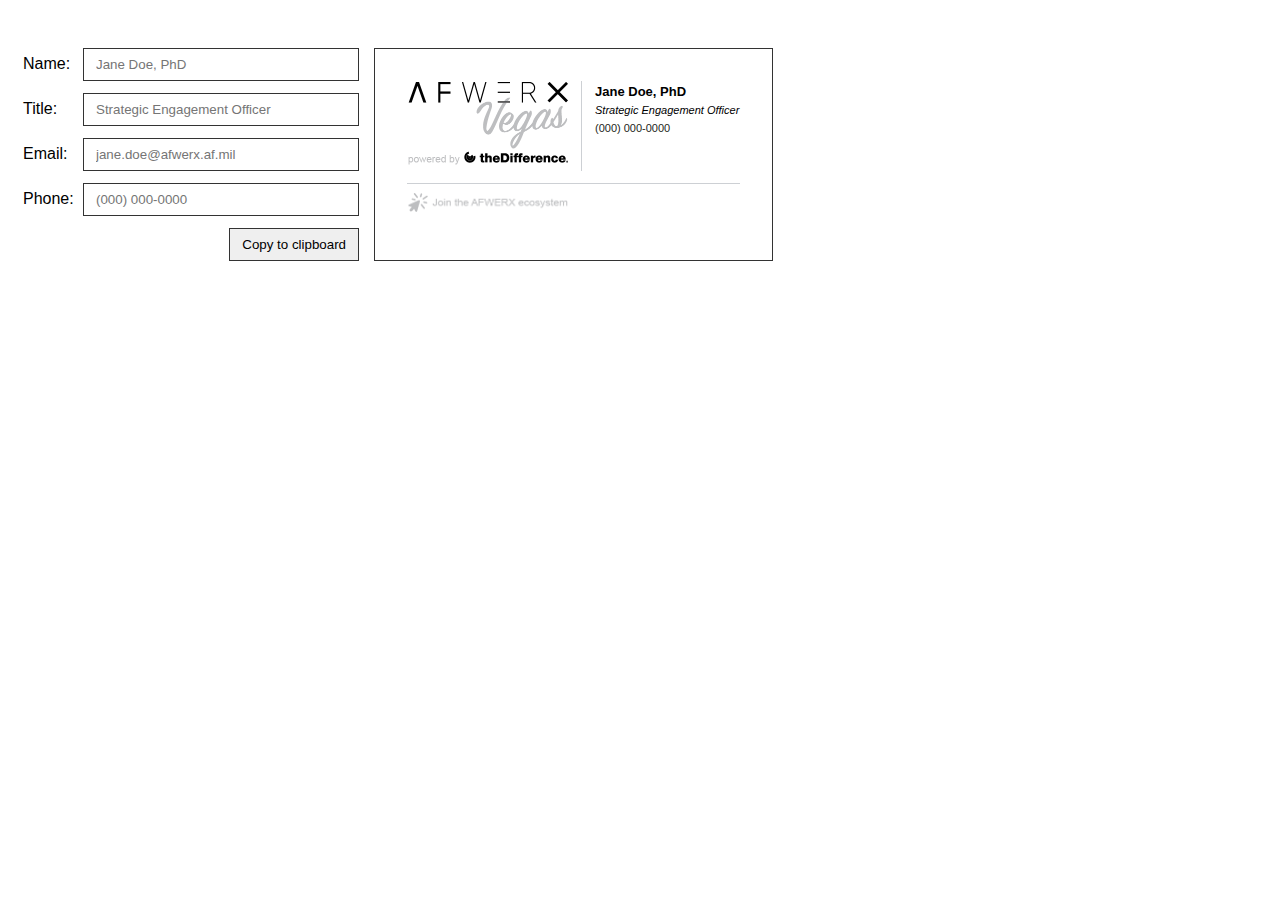
==== index.html @ bd855e18 "initial upload" ====
<!doctype html>
<html class="no-js" lang="">
    <head>
        <meta charset="utf-8">
        <meta http-equiv="x-ua-compatible" content="ie=edge">
        <title></title>
        <meta name="description" content="">
        <meta name="viewport" content="width=device-width, initial-scale=1">

        <link rel="manifest" href="site.webmanifest">
        <link rel="apple-touch-icon" href="icon.png">
        <!-- Place favicon.ico in the root directory -->
        <link rel="stylesheet" href="css/style.css">
    </head>
    <body>
        <!--[if lte IE 9]>
            <p class="browserupgrade">You are using an <strong>outdated</strong> browser. Please <a href="https://browsehappy.com/">upgrade your browser</a> to improve your experience and security.</p>
        <![endif]-->

        <!-- Add your site or application content here -->
        <section class="input-form">
        	<form>
        		<label for="name">Name:</label> 
        		<input name="name" type="text" placeholder="Jane Doe, PhD" id="name-input" onInput="populate(this.id, 'name');"><br>
        		<label for="title">Title:</label>
        		<input name="title" type="text" placeholder="Strategic Engagement Officer" id="title-input" onInput="populate(this.id, 'title');"><br>
        		<label for="email">Email:</label>
				<input name="email" type="text" placeholder="jane.doe@afwerx.af.mil" id="email-input" onInput="populate(this.id, 'email');"><br>
				<label for="phone">Phone:</label>
        		<input name="phone" type="text" placeholder="(000) 000-0000" id="phone-input" onInput="populate(this.id, 'phone');"><br>
        		<button type="button" onclick="copy()">Copy to clipboard</button>
        	</form>
        	<div class="clearfix"></div>
        </section>
        
        <section class="preview">
        	<!-- begin signature -->
        	<table style="font-family:Roboto, Arial, san-serif;" id="signature" cellspacing="12">
				<tbody>
					<tr>
						<td align="left" style=" border-right:1px solid rgb(205,208,212)" >
							<a href="">
								<img src="img/AFWERX-alpha.png" width="160" style="padding-right:12px;">
								<br>
							</a>
						</td>
						<td align="left" valign="top">
							<span style="font-size:13px;font-weight:bold;line-height:14px" id="name">Jane Doe, PhD</span><br/>
							<span style="font-size:11px;line-height:14px">
								<span id="title"><i>Strategic Engagement Officer</i></span><br/>
								<a href="tel:(000) 000-0000" id="phone" style="text-decoration-line:none;color:rgb(35,31,32)">(000) 000-0000</a>
							</span>
						</td>
					</tr>

					<tr> 
						<td colspan="2" style="border-top:1px solid rgb(205,208,212);">
							<span>
								<a href="">
								<img src="img/AFWERX-join.png" width="160" style="padding-top: 8px;"/>
								</a>
							</span>
						</td>
					</tr>
				</tbody>
			</table>
			<!-- end signature -->
        </section>
        <script src="js/main.js"></script>
    </body>
</html>
---- css/style.css ----
body {
	display: flex;
	flex
}



.input-form {
	margin:40px 15px 0 15px;
	font-family: sans-serif;
}

.preview {
	padding:20px;
	margin-top: 40px;
	border: 1px solid #333;
	display: inline-block;
}

form input {
	margin-bottom: 12px;
	padding:8px 12px;
	float: left;
	width: 250px;
	border: 1px solid #333;
	box-shadow: none;
	transition: box-shadow ease .1s;
	outline:none;
}

form input:focus, form input:hover {
	box-shadow: 1px 1px 1px rgba(0,0,0,.2);
	transition: box-shadow ease .1s;
}

form label {
	float: left;
	width:60px;
	padding-top:7px;
}

form br {
	clear: both;
}

form button {
	margin-left: 60px;
	padding:8px 12px;
	border-radius: 0;
	border-image: none;
	outline:none;
	border: 1px solid #333;
	box-shadow: none;
	transition: box-shadow ease .1s;
	float: right;
}

.clearfix {
	content: " ";
	clear: both;
	display: block;
}

form button:hover {
	box-shadow: 1px 1px 1px rgba(0,0,0,.2);
	transition: box-shadow ease .1s;
}

@media (max-width: 777px) {
	body {
		display: initial;
	}
	form button {
		float: left;
	}
	.preview {
		margin:40px 15px 15px 15px;
	}
}
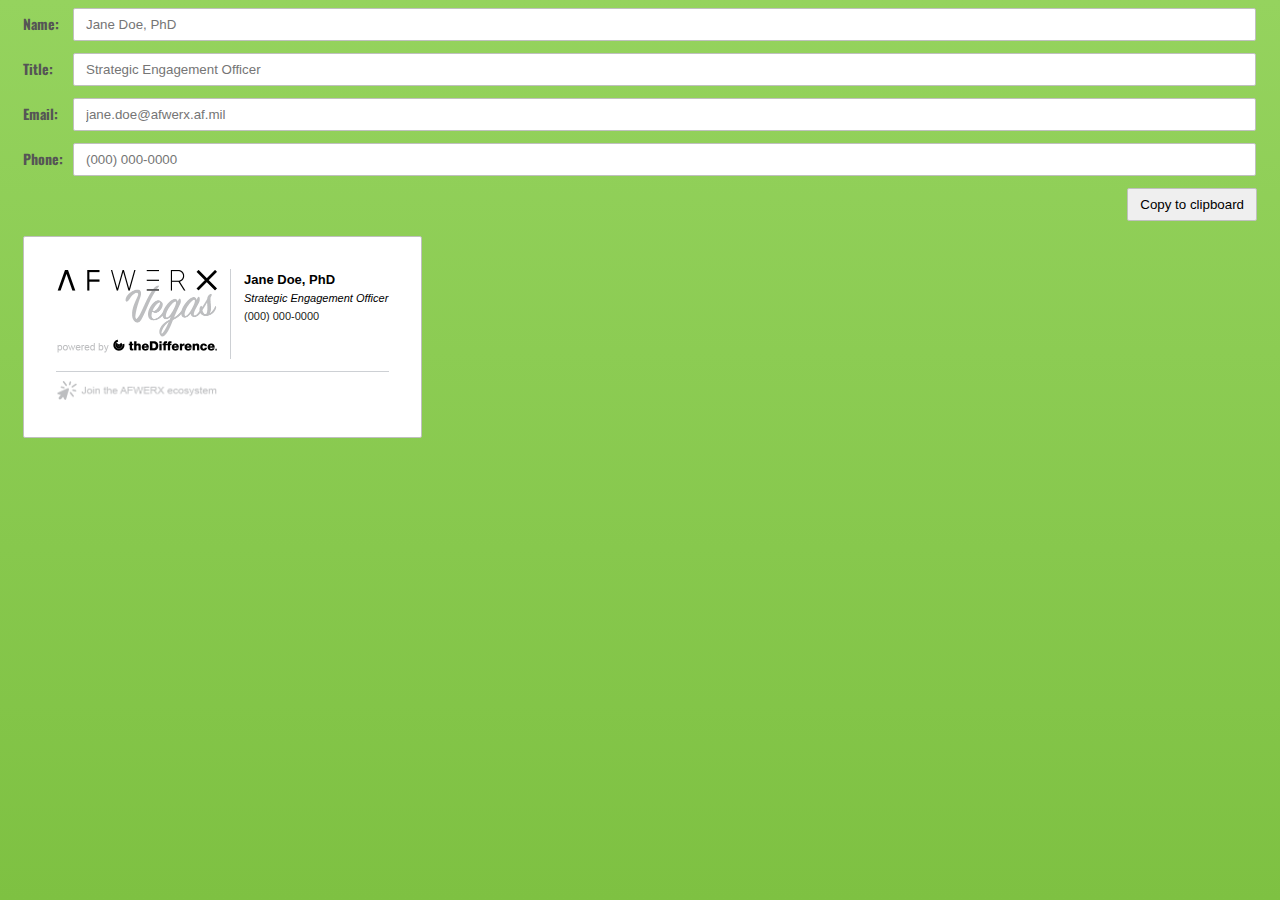
==== commit 98d5027b: "re-themed the app" ====
--- a/index.html
+++ b/index.html
@@ -3,14 +3,11 @@
     <head>
         <meta charset="utf-8">
         <meta http-equiv="x-ua-compatible" content="ie=edge">
-        <title></title>
+        <title>Signature App</title>
         <meta name="description" content="">
         <meta name="viewport" content="width=device-width, initial-scale=1">
-
-        <link rel="manifest" href="site.webmanifest">
-        <link rel="apple-touch-icon" href="icon.png">
-        <!-- Place favicon.ico in the root directory -->
         <link rel="stylesheet" href="css/style.css">
+        <link href="https://fonts.googleapis.com/css?family=Oswald:300,700&display=swap" rel="stylesheet">
     </head>
     <body>
         <!--[if lte IE 9]>
@@ -35,13 +32,11 @@
         
         <section class="preview">
         	<!-- begin signature -->
-        	<table style="font-family:Roboto, Arial, san-serif;" id="signature" cellspacing="12">
+        	<table style="font-family:Roboto, Arial, san-serif;" id="signature" cellspacing="12" >
 				<tbody>
 					<tr>
 						<td align="left" style=" border-right:1px solid rgb(205,208,212)" >
-							<a href="">
 								<img src="img/AFWERX-alpha.png" width="160" style="padding-right:12px;">
-								<br>
 							</a>
 						</td>
 						<td align="left" valign="top">
@@ -56,7 +51,7 @@
 					<tr> 
 						<td colspan="2" style="border-top:1px solid rgb(205,208,212);">
 							<span>
-								<a href="">
+								<a href="https://www.afwerx.af.mil/vegas-hub.html" target="_blank">
 								<img src="img/AFWERX-join.png" width="160" style="padding-top: 8px;"/>
 								</a>
 							</span>
--- a/css/style.css
+++ b/css/style.css
@@ -1,31 +1,67 @@
-body {
-	display: flex;
-	flex
+html {
+	height:100%;
 }
 
+body {
+	font-family: 'Oswald', sans-serif;
+	background-color:#7ec142; /* Old browsers */
+	background: -moz-linear-gradient(top, #95d35e 0%, #7ec142 100%); /* FF3.6-15 */
+	background: -webkit-linear-gradient(top, #95d35e 0%,#7ec142 100%); /* Chrome10-25,Safari5.1-6 */
+	background: linear-gradient(to bottom, #95d35e 0%,#7ec142 100%); /* W3C, IE10+, FF16+, Chrome26+, Opera12+, Safari7+ */
+}
 
+h1 {
+	font-size: 48px;
+	margin: 0;
+}
+
+.wrapper {
+	margin:0 auto;
+	margin-top: 20px;
+	display:table;
+	position: relative;
+}
+
+.top-text {
+	display:table-caption;
+	color:#ffffff;
+	padding-bottom: 12px;
+}
+
+.white-box {
+	background-color: #f9f9f9;
+	padding:40px;
+	border-radius: 3px;
+	box-shadow: 0 0 3px rgba(0,0,0,.3);
+	display:table-cell;
+}
 
 .input-form {
-	margin:40px 15px 0 15px;
+	margin:0px 15px 0 15px;
 	font-family: sans-serif;
+	min-width: 336px;
+	font-family: 'Oswald', sans-serif;
 }
 
 .preview {
+	background-color: #ffffff;
 	padding:20px;
-	margin-top: 40px;
-	border: 1px solid #333;
+	margin:15px;
+	border: 1px solid #bfc0be;
 	display: inline-block;
+	border-radius: 2px;
 }
 
 form input {
 	margin-bottom: 12px;
 	padding:8px 12px;
 	float: left;
-	width: 250px;
-	border: 1px solid #333;
+	width: calc(100% - 77px);
+	border: 1px solid #bfc0be;
 	box-shadow: none;
 	transition: box-shadow ease .1s;
 	outline:none;
+	border-radius: 2px;
 }
 
 form input:focus, form input:hover {
@@ -34,9 +70,12 @@
 }
 
 form label {
+	font-weight: bold;
+	color:#555;
 	float: left;
-	width:60px;
-	padding-top:7px;
+	width:50px;
+	padding-top:5px;
+	font-size: 14px;
 }
 
 form br {
@@ -46,10 +85,10 @@
 form button {
 	margin-left: 60px;
 	padding:8px 12px;
-	border-radius: 0;
+	border-radius: 2px;
 	border-image: none;
 	outline:none;
-	border: 1px solid #333;
+	border: 1px solid #bfc0be;
 	box-shadow: none;
 	transition: box-shadow ease .1s;
 	float: right;
@@ -66,14 +105,16 @@
 	transition: box-shadow ease .1s;
 }
 
-@media (max-width: 777px) {
-	body {
-		display: initial;
-	}
-	form button {
-		float: left;
-	}
-	.preview {
-		margin:40px 15px 15px 15px;
-	}
+.footer-img {
+    position: absolute;
+    bottom: -23px;
+    right: 0;
+    width: 104px;
+    opacity: .7;
+    transition: all ease 1s;
 }
+
+.footer-img:hover {
+	opacity: 1;
+    transition: all ease 1s;
+}